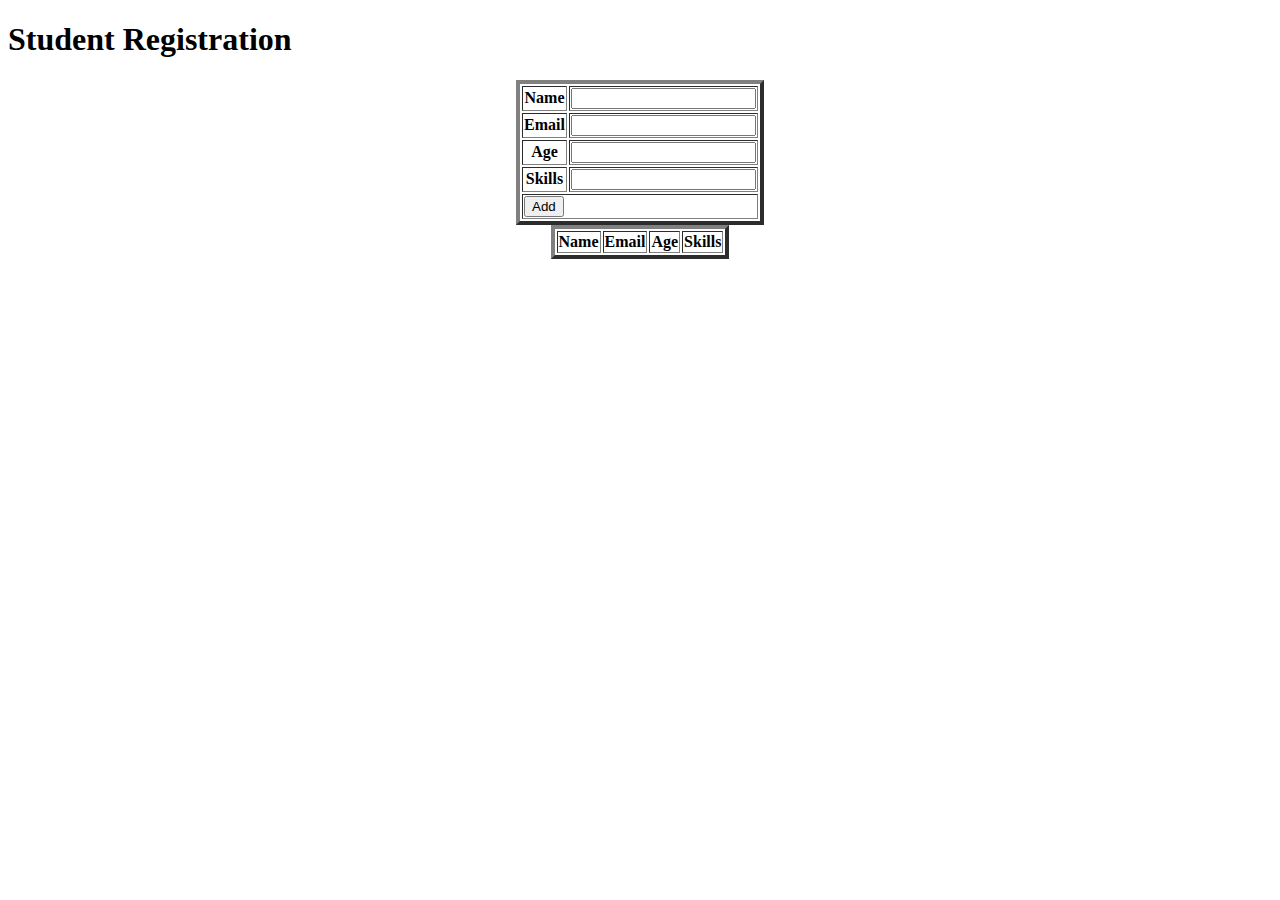
==== Registration-Form/index.html @ a39c3643 "Create index.html" ====
<!DOCTYPE html>
<html>
<head>
	<title>Table</title>
	<link rel="stylesheet" href="style.css">
</head>
<body>
<h1>Student Registration</h1>
	<center>
		<table border="4">
			<thead>
				<tr>
					<th> Name</th>
					<td><input type="text" name="fname" id="fname"></td>
				</tr>
			</thead>
			<tbody>

				<tr>
					<th>Email</th>
					<td><input type="text" name="email" id="email"></td>
				</tr>
				<tr>
					<th>Age</th>
					<td><input type="text" name="age" id="age"></td>
				</tr>
                <tr>
					<th>Skills</th>
					<td><input type="text" name="skills" id="skills"></td>
				</tr>
				<tr id="btna">
					<td colspan="2"><input type="button" name="button" id="btn" value="Add" onclick="AddRow()"></td>
				</tr>
			</tbody>
		</table>

		<table border="4" id="show">
			<thead>
				<tr>
					<th> Name</th>
					<th>Email</th>
                    <th>Age</th>
					<th>Skills</th>
				</tr>
			</thead>
		</table>
	</center>

	<script>

		var list1 = [];
		var list2 = [];
		var list3 = [];
		var list4 = [];

		var n = 1;
		var x = 0;

		function AddRow(){

			var AddRown = document.getElementById('show');
			var NewRow = AddRown.insertRow(n);

			list1[x] = document.getElementById("fname").value;
			list2[x] = document.getElementById("email").value;
			list3[x] = document.getElementById("age").value;
			list4[x] = document.getElementById("skills").value;

			var cel1 = NewRow.insertCell(0);
			var cel2 = NewRow.insertCell(1);
			var cel3 = NewRow.insertCell(2);
			var cel4 = NewRow.insertCell(3);

			cel1.innerHTML = list1[x];
			cel2.innerHTML = list2[x];
			cel3.innerHTML = list3[x];
			cel4.innerHTML = list4[x];

			n++;
			x++;
		}

	</script>
</body>
</html>
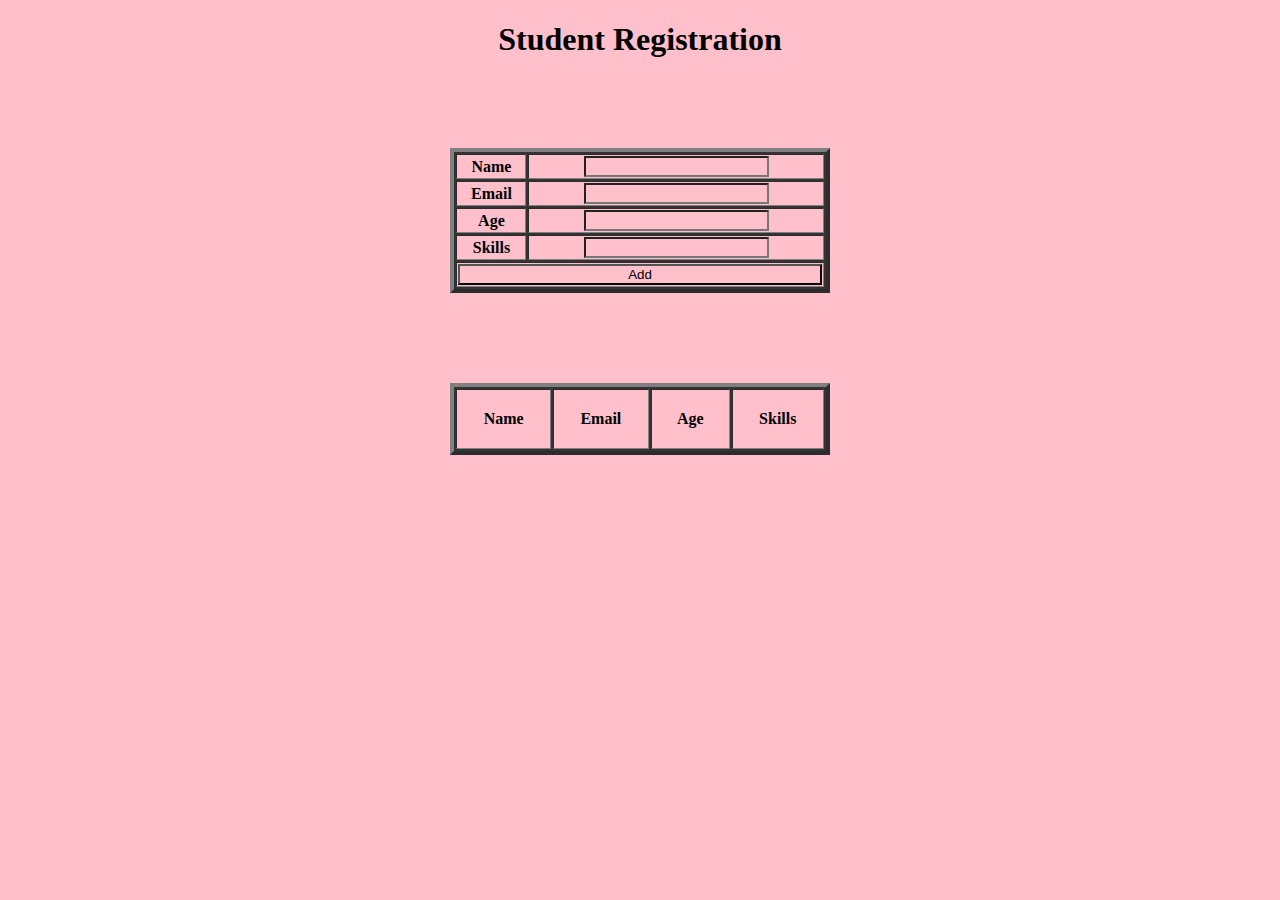
==== commit aa138c55: "Update index.html" ====
--- a/Registration-Form/index.html
+++ b/Registration-Form/index.html
@@ -24,7 +24,7 @@
 					<th>Age</th>
 					<td><input type="text" name="age" id="age"></td>
 				</tr>
-                <tr>
+              		        <tr>
 					<th>Skills</th>
 					<td><input type="text" name="skills" id="skills"></td>
 				</tr>
--- a/Registration-Form/style.css
+++ b/Registration-Form/style.css
@@ -0,0 +1,25 @@
+*{
+    background-color: pink;
+}
+h1{
+    text-align: center;
+}
+table{
+	margin-top: 90px;
+	text-align: center;
+	background: #333;
+	color: black;
+    table-layout: var(300%);
+	width:30%;
+	height:60%;
+
+}
+
+#show th, #show td{
+	padding: 20px;
+}
+
+#btna td input{
+	width: 100%;
+    height: 50%;
+} 
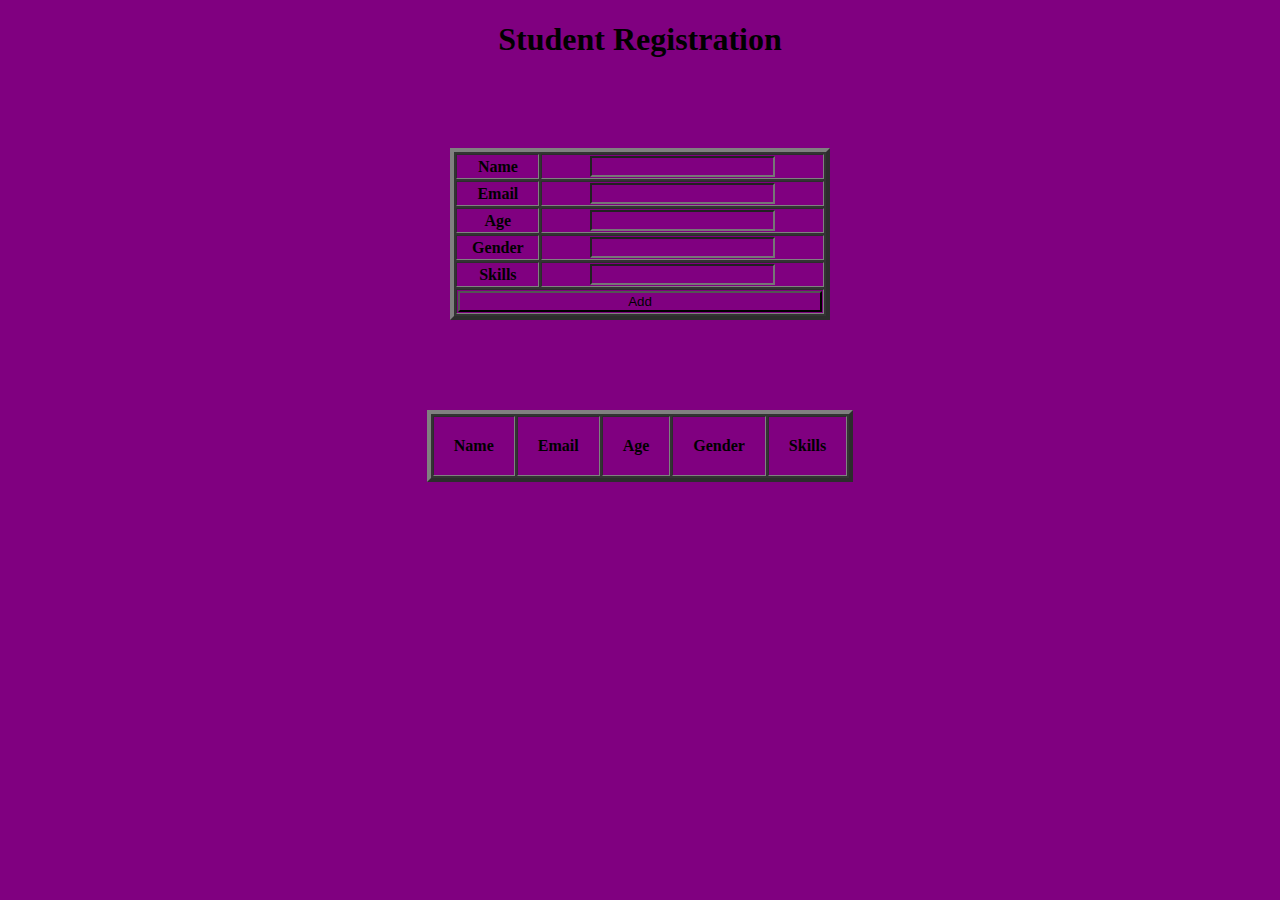
==== commit 68bc8a59: "Update index.html" ====
--- a/Registration-Form/index.html
+++ b/Registration-Form/index.html
@@ -1,85 +1,97 @@
 <!DOCTYPE html>
 <html>
+
 <head>
-	<title>Table</title>
-	<link rel="stylesheet" href="style.css">
+    <title>Table</title>
+    <link rel="stylesheet" href="style.css">
 </head>
+
 <body>
-<h1>Student Registration</h1>
-	<center>
-		<table border="4">
-			<thead>
-				<tr>
-					<th> Name</th>
-					<td><input type="text" name="fname" id="fname"></td>
-				</tr>
-			</thead>
-			<tbody>
+    <h1>Student Registration</h1>
+    <center>
+        <table border="4">
+            <thead>
+                <tr>
+                    <th> Name</th>
+                    <td><input type="text" name="fname" id="fname"></td>
+                </tr>
+            </thead>
+            <tbody>
 
-				<tr>
-					<th>Email</th>
-					<td><input type="text" name="email" id="email"></td>
-				</tr>
-				<tr>
-					<th>Age</th>
-					<td><input type="text" name="age" id="age"></td>
-				</tr>
-              		        <tr>
-					<th>Skills</th>
-					<td><input type="text" name="skills" id="skills"></td>
-				</tr>
-				<tr id="btna">
-					<td colspan="2"><input type="button" name="button" id="btn" value="Add" onclick="AddRow()"></td>
-				</tr>
-			</tbody>
-		</table>
+                <tr>
+                    <th>Email</th>
+                    <td><input type="text" name="email" id="email"></td>
+                </tr>
+                <tr>
+                    <th>Age</th>
+                    <td><input type="text" name="age" id="age"></td>
+                </tr>
+                <tr>
+                    <th>Gender</th>
+                    <td><input type="text" name="gender" id="gender"></td>
+                </tr>
+                <tr>
+                    <th>Skills</th>
+                    <td><input type="text" name="skills" id="skills"></td>
+                </tr>
+                <tr id="btna">
+                    <td colspan="2"><input type="button" name="button" id="btn" value="Add" onclick="AddRow()"></td>
+                </tr>
+            </tbody>
+        </table>
 
-		<table border="4" id="show">
-			<thead>
-				<tr>
-					<th> Name</th>
-					<th>Email</th>
+        <table border="4" id="show">
+            <thead>
+                <tr>
+                    <th> Name</th>
+                    <th>Email</th>
                     <th>Age</th>
-					<th>Skills</th>
-				</tr>
-			</thead>
-		</table>
-	</center>
+                    <th>Gender</th>
+                    <th>Skills</th>
+                </tr>
+            </thead>
+        </table>
+    </center>
 
-	<script>
+    <script>
 
-		var list1 = [];
-		var list2 = [];
-		var list3 = [];
-		var list4 = [];
+        var list1 = [];
+        var list2 = [];
+        var list3 = [];
+        var list4 = [];
+        var list5 = [];
 
-		var n = 1;
-		var x = 0;
+        var n = 1;
+        var x = 0;
 
-		function AddRow(){
+        function AddRow() {
 
-			var AddRown = document.getElementById('show');
-			var NewRow = AddRown.insertRow(n);
+            var AddRown = document.getElementById('show');
+            var NewRow = AddRown.insertRow(n);
 
-			list1[x] = document.getElementById("fname").value;
-			list2[x] = document.getElementById("email").value;
-			list3[x] = document.getElementById("age").value;
-			list4[x] = document.getElementById("skills").value;
+            list1[x] = document.getElementById("fname").value;
+            list2[x] = document.getElementById("email").value;
+            list3[x] = document.getElementById("age").value;
+            list4[x] = document.getElementById("gender").value;
+            list5[x] = document.getElementById("skills").value;
 
-			var cel1 = NewRow.insertCell(0);
-			var cel2 = NewRow.insertCell(1);
-			var cel3 = NewRow.insertCell(2);
-			var cel4 = NewRow.insertCell(3);
+            var cel1 = NewRow.insertCell(0);
+            var cel2 = NewRow.insertCell(1);
+            var cel3 = NewRow.insertCell(2);
+            var cel4 = NewRow.insertCell(3);
+            var cel5 = NewRow.insertCell(4);
 
-			cel1.innerHTML = list1[x];
-			cel2.innerHTML = list2[x];
-			cel3.innerHTML = list3[x];
-			cel4.innerHTML = list4[x];
+            cel1.innerHTML = list1[x];
+            cel2.innerHTML = list2[x];
+            cel3.innerHTML = list3[x];
+            cel4.innerHTML = list4[x];
+            cel5.innerHTML = list5[x];
 
-			n++;
-			x++;
-		}
+            n++;
+            x++;
+        }
 
-	</script>
+    </script>
 </body>
-</html> 
+
+</html>
--- a/Registration-Form/style.css
+++ b/Registration-Form/style.css
@@ -1,5 +1,5 @@
 *{
-    background-color: pink;
+    background-color: purple;
 }
 h1{
     text-align: center;
